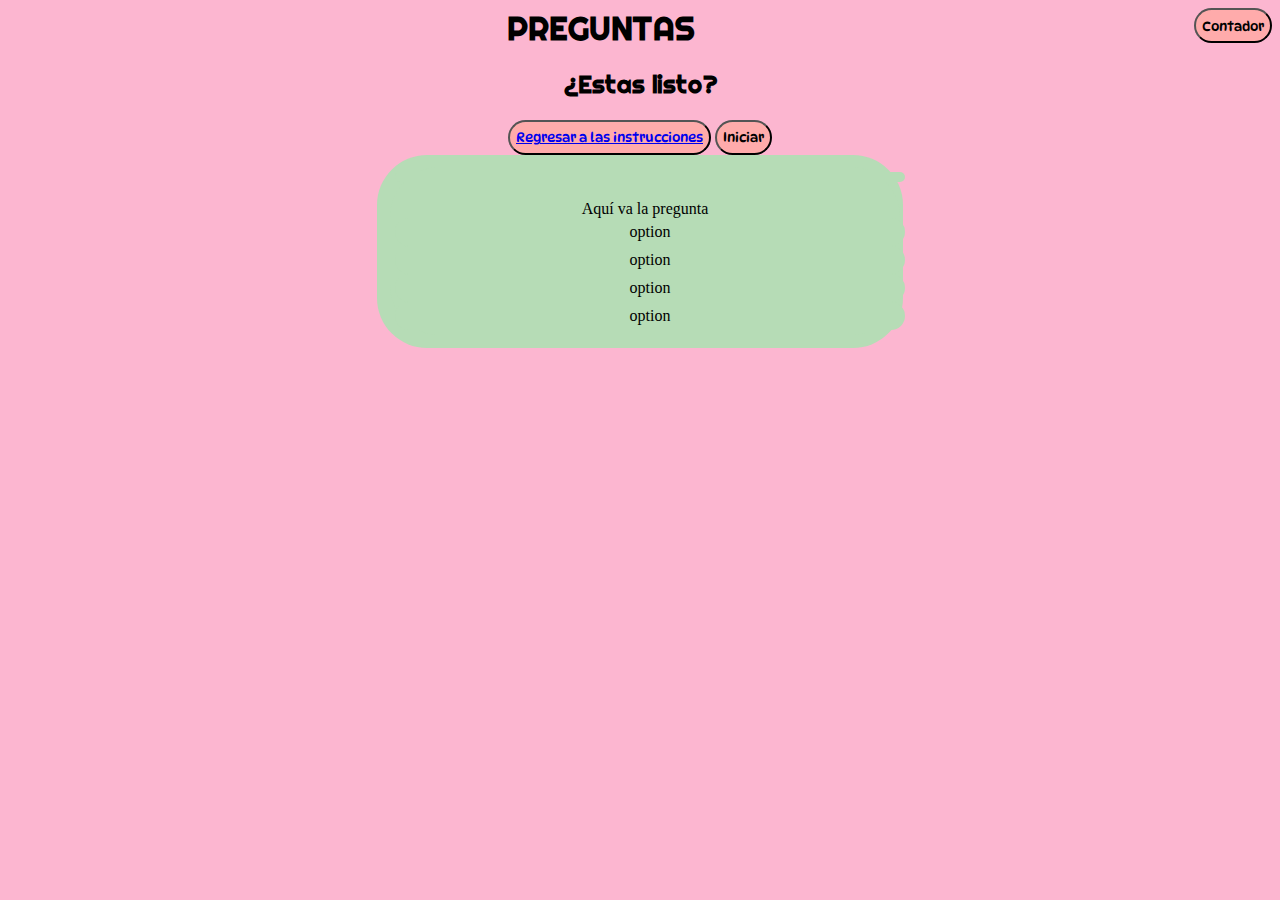
==== PF/preguntas.html @ 99cf6074 "Agrego proyecto" ====
<!DOCTYPE html>
<html>

	<head>
		<meta charset="utf-8">
		<meta name="viewport" content="width=device-width, initial-scale=1">
		<title>Preguntas</title>
		<link rel="stylesheet" type="text/css" href="preguntas.css">
	</head>

	<body>

		<!--Aqui estoy colocando el encabezado del juego de preguntas con su respectivo contador-->
		<header>
			<button class="contador">Contador</button>
			<h1>PREGUNTAS</h1>
		</header>

		<!--Aquie estoy agregando las opciones de poder regresar a las opciones o seguir adelante con el juego-->
		<h2>¿Estas listo?</h2>
		<button><a href="index.html">Regresar a las instrucciones</a></button>
		<button>Iniciar</button>

		<!--Estoy por medio de divs definiendo las preguntas con sus respectivas opciones-->
		<div>
			<div id=" tablero-de-juego ">
				<div id=" encabezado "></div>
					<br>
					<span id=" pregunta "> Aquí va la pregunta </span>
					<br>
					<div div class=" opcion " id="option1" onclick="selector(0)">
						option
					</div>
					<div class=" opcion " id="option2" onclick="selector(1)">
						option
					</div>
					<div div class=" opcion " id="option3"  onclick="selector(2)">
						option
					</div>
					<div div class=" opcion " id="option4" onclick=" selector(3)">
						option
					</div>
				</div>
			</div>
		</body>
	</html>
---- PF/preguntas.css ----
/*Aqui importo una familia de fuentes desde la nube de google, asi pudiendo usar diferentes fuentes a la hora de desarrollar la pagina*/
@import url('https://fonts.googleapis.com/css2?family=Caveat&family=DynaPuff:wght@500&family=Indie+Flower&family=Righteous&display=swap');

/*Aqui estoy en el body centrandolo todo desde el mismo y generando una fuente y un color de fondo para todo*/
body {
	text-align: center;
	background-color: #FCB6D0;
	font-family: Caveat;
}

/*Aqui defino los atributos del contador*/
.contador {
	float: right;
}

/*Aqui defino los atributos del titulo principal de la pagina*/
h1 {
	font-family: Righteous;
	margin: 0 auto;
}

/*Aqui defino los atributos de los botones de interaccion con los que el usuario podra iniciar o mirar las reglas*/
button {
	font-family: DynaPuff;
	background-color: #FFABAB;
	width: auto;
	height: 35px;
	border-radius: 40px;
	text-decoration: none;
	color: #000;
	outline: none;
}

/*Aqui defino los atributos para los divs que reflejan las preguntas*/
div {
	background-color: #B6DCB6;
	text-align: center;
	font-family: fantasy;
	width: auto;
	margin: 0 auto;
	border-radius: 50px;
	width: 500px;
	padding: 1%;
}

/*Aqui defino los atributos para las respuestas de cada pregunta*/
li {
	list-style: none;
	font-family: Caveat;
	margin: 0 auto;
	font-size: 200%;
	text-align: center;
}

/*Aqui defino las caracteristicas de cada pregunta en general*/
h2 {
	text-align: center;
	font-family: Righteous;
}
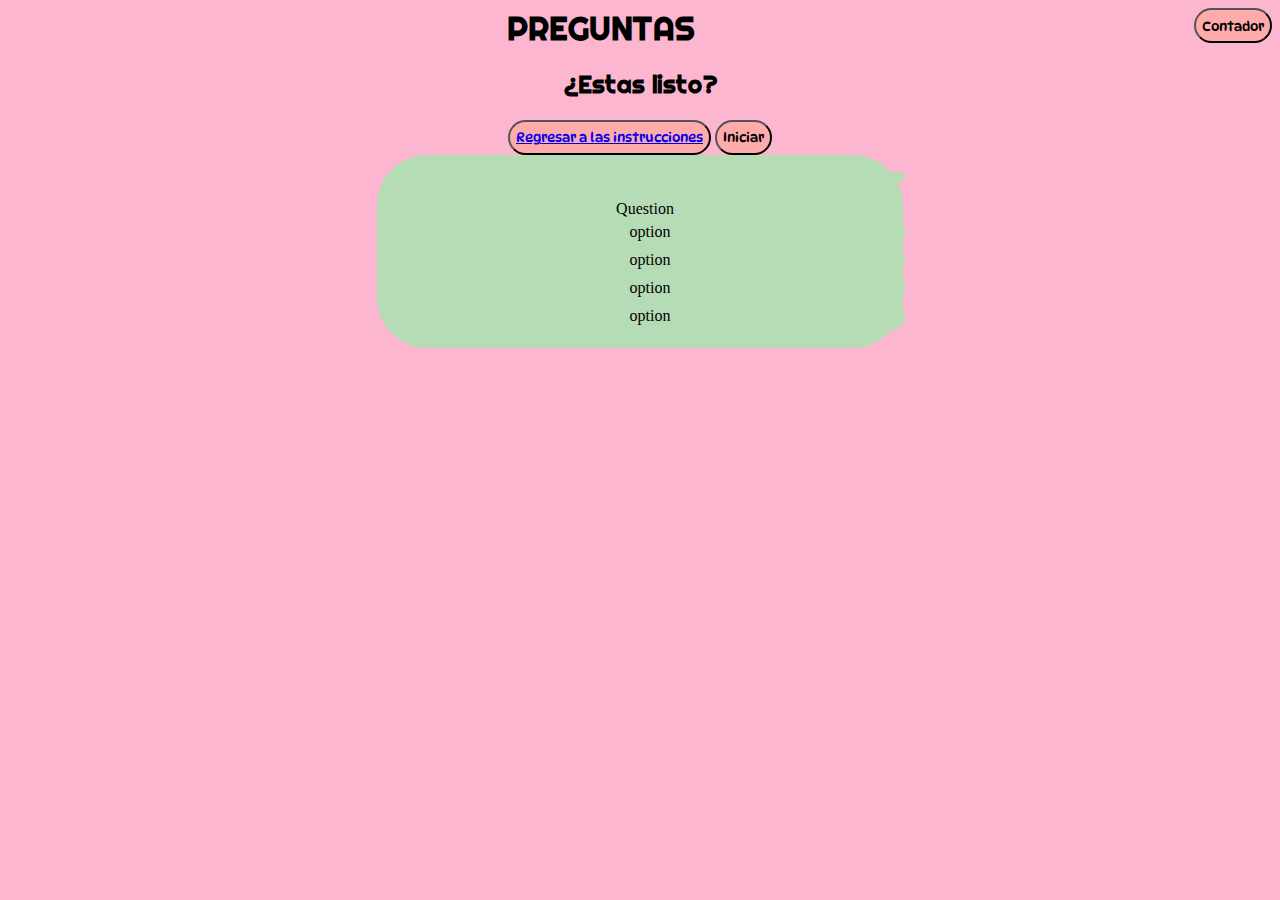
==== commit edc7c100: "Dejo el loguin totalmente funcional" ====
--- a/PF/preguntas.html
+++ b/PF/preguntas.html
@@ -6,6 +6,7 @@
 		<meta name="viewport" content="width=device-width, initial-scale=1">
 		<title>Preguntas</title>
 		<link rel="stylesheet" type="text/css" href="preguntas.css">
+		<script src="preguntas.js"></script>
 	</head>
 
 	<body>
@@ -23,23 +24,15 @@
 
 		<!--Estoy por medio de divs definiendo las preguntas con sus respectivas opciones-->
 		<div>
-			<div id=" tablero-de-juego ">
-				<div id=" encabezado "></div>
+			<div id="footer">
+				<div id="header"></div>
 					<br>
-					<span id=" pregunta "> Aquí va la pregunta </span>
+					<span id="uestion">Question</span>
 					<br>
-					<div div class=" opcion " id="option1" onclick="selector(0)">
-						option
-					</div>
-					<div class=" opcion " id="option2" onclick="selector(1)">
-						option
-					</div>
-					<div div class=" opcion " id="option3"  onclick="selector(2)">
-						option
-					</div>
-					<div div class=" opcion " id="option4" onclick=" selector(3)">
-						option
-					</div>
+					<div class="option" id="option1" onclick="selector(0)">option</div>
+					<div class="option" id="option2" onclick="selector(1)">option</div>
+					<div class="option" id="option3"  onclick="selector(2)">option</div>
+					<div class="option" id="option4" onclick=" selector(3)">option</div>
 				</div>
 			</div>
 		</body>
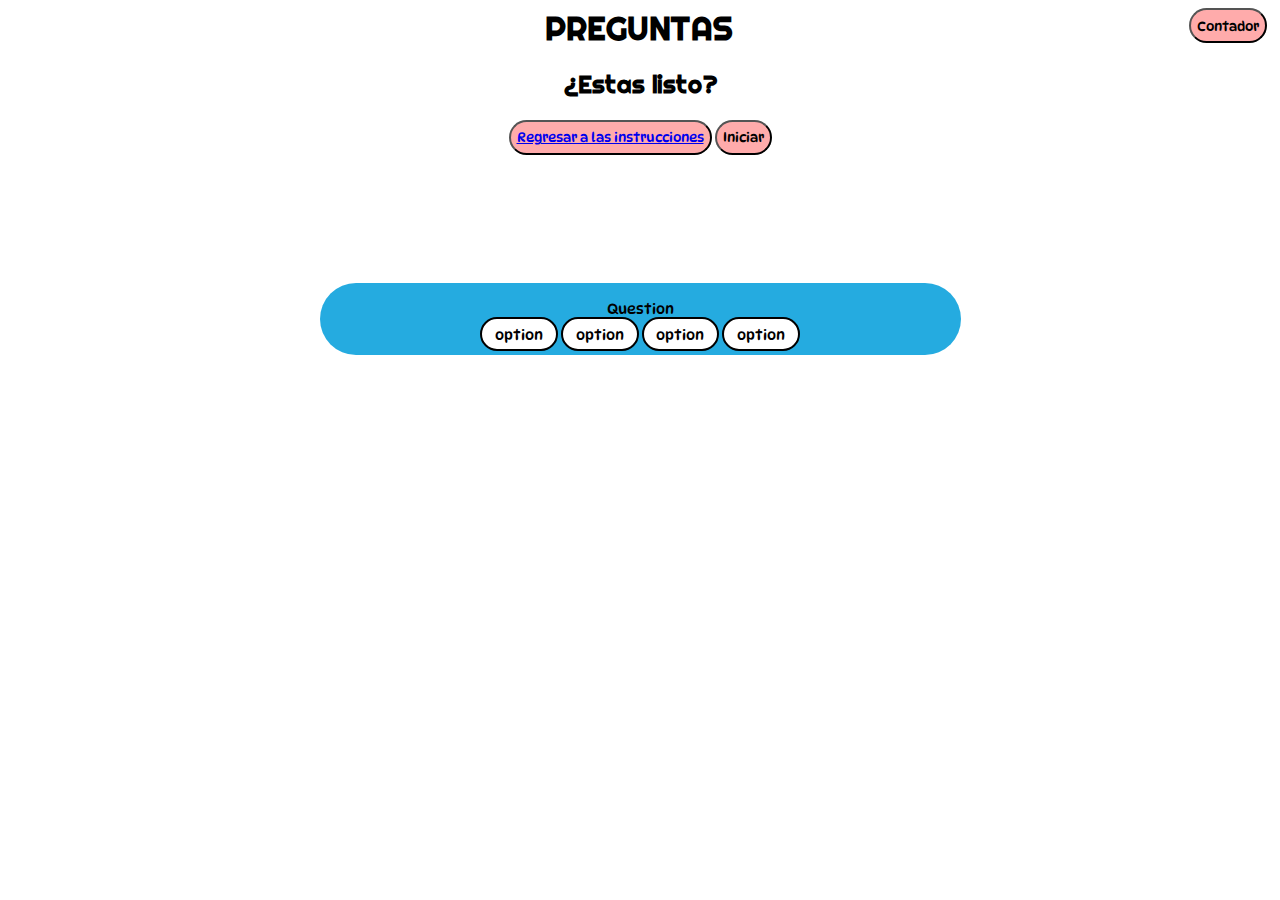
==== commit 25fcd3c0: "empiezo trabajo con las preguntas" ====
--- a/PF/preguntas.html
+++ b/PF/preguntas.html
@@ -24,15 +24,15 @@
 
 		<!--Estoy por medio de divs definiendo las preguntas con sus respectivas opciones-->
 		<div>
-			<div id="footer">
+			<div class="flexbox-container" id="footer">
 				<div id="header"></div>
 					<br>
-					<span id="uestion">Question</span>
+					<span id="question">Question</span>
 					<br>
-					<div class="option" id="option1" onclick="selector(0)">option</div>
-					<div class="option" id="option2" onclick="selector(1)">option</div>
-					<div class="option" id="option3"  onclick="selector(2)">option</div>
-					<div class="option" id="option4" onclick=" selector(3)">option</div>
+					<div class="btn" id="option1" onclick="selector(0)">option</div>
+					<div class="btn" id="option2" onclick="selector(1)">option</div>
+					<div class="btn" id="option3"  onclick="selector(2)">option</div>
+					<div class="btn" id="option4" onclick=" selector(3)">option</div>
 				</div>
 			</div>
 		</body>
--- a/PF/preguntas.css
+++ b/PF/preguntas.css
@@ -3,20 +3,25 @@
 
 /*Aqui estoy en el body centrandolo todo desde el mismo y generando una fuente y un color de fondo para todo*/
 body {
+	justify-content: center;
+	align-items: center;
 	text-align: center;
-	background-color: #FCB6D0;
-	font-family: Caveat;
+	margin-inline: 0%;
+	background-color: #ffffff;
+	font-family: DynaPuff;
 }
 
 /*Aqui defino los atributos del contador*/
 .contador {
 	float: right;
+	margin-right: 1%;
 }
 
 /*Aqui defino los atributos del titulo principal de la pagina*/
 h1 {
 	font-family: Righteous;
 	margin: 0 auto;
+	margin-left: 7%;
 }
 
 /*Aqui defino los atributos de los botones de interaccion con los que el usuario podra iniciar o mirar las reglas*/
@@ -32,28 +37,82 @@
 }
 
 /*Aqui defino los atributos para los divs que reflejan las preguntas*/
-div {
-	background-color: #B6DCB6;
-	text-align: center;
-	font-family: fantasy;
-	width: auto;
-	margin: 0 auto;
-	border-radius: 50px;
-	width: 500px;
-	padding: 1%;
-}
+.flexbox-container{
+		width: 50%;
+		padding: 10%;
+		font-size: 90%;
+		background-color: #25abe0;
+		font-family: DynaPuff;
+		height: auto;
+		border-radius: 40px;
+		text-decoration: none;
+		margin: 0 auto;
+		padding: 0.04%;
+		margin-top: 10%;
+	  }
 
-/*Aqui defino los atributos para las respuestas de cada pregunta*/
+/*Aqui defino los atributos para las respuestas de cada pregunta
 li {
 	list-style: none;
 	font-family: Caveat;
 	margin: 0 auto;
 	font-size: 200%;
 	text-align: center;
-}
+}*/
 
 /*Aqui defino las caracteristicas de cada pregunta en general*/
 h2 {
 	text-align: center;
 	font-family: Righteous;
-}+}
+
+.btn {
+	background: #fff;
+	/* color de fondo */
+	color: #000;
+	/* color de fuente */
+	border: 2px solid #000;
+	/* tamaño y color de borde */
+	padding: 1% 2%;
+	border-radius: 30px;
+	/* redondear bordes */
+	position: relative;
+	z-index: 1;
+	overflow: hidden;
+	display: inline-block;
+	font-family: DynaPuff;
+	/*Posicionamiento*/
+  }
+  
+  .btn:before,
+  .btn:after {
+	content: "";
+	z-index: -1;
+	position: absolute;
+	width: 50%;
+	height: 100%;
+	top: 0;
+	left: -50%;
+	background-color: #f7b733;
+	/* color de fondo hover */
+	-webkit-transition: all 0.3s ease-in-out;
+	-o-transition: all 0.3s ease-in-out;
+	transition: all 0.3s ease-in-out;
+  }
+  
+  .btn:after {
+	left: 100%;
+  }
+  
+  .btn:hover {
+	color: #000f;
+	/* color de fuente hover */
+  }
+  
+  .btn:hover:before {
+	left: 0;
+  }
+  
+  .btn:hover:after {
+	left: 50%;
+  }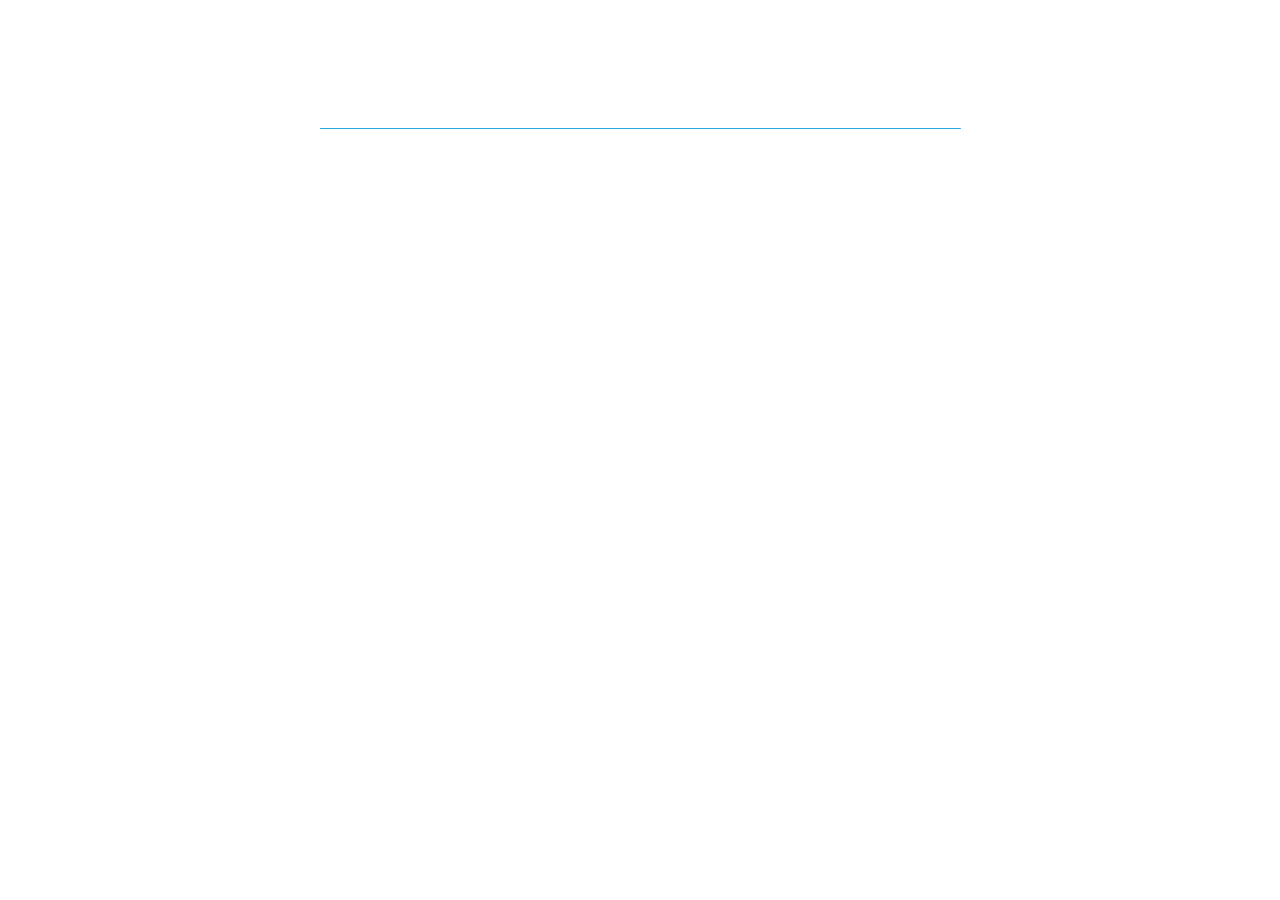
==== commit cfa8bcd7: "estoy jodido" ====
--- a/PF/preguntas.html
+++ b/PF/preguntas.html
@@ -6,34 +6,44 @@
 		<meta name="viewport" content="width=device-width, initial-scale=1">
 		<title>Preguntas</title>
 		<link rel="stylesheet" type="text/css" href="preguntas.css">
-		<script src="preguntas.js"></script>
 	</head>
 
 	<body>
+			<div class="flexbox-container" id="footer">
+				<div id="questions"></div>
+				<div id="answers"></div>
+		    </div>
+			<div id="questions"></div>
+			<div id="answers"></div>
 
-		<!--Aqui estoy colocando el encabezado del juego de preguntas con su respectivo contador-->
-		<header>
-			<button class="contador">Contador</button>
-			<h1>PREGUNTAS</h1>
-		</header>
 
-		<!--Aquie estoy agregando las opciones de poder regresar a las opciones o seguir adelante con el juego-->
-		<h2>¿Estas listo?</h2>
-		<button><a href="index.html">Regresar a las instrucciones</a></button>
-		<button>Iniciar</button>
+		<script>
+            var questions =  [
+				"Estas tres ciudades se localizan en las costas del mar Caribe: ",
+				""
+			]
+            var answer = [
+				"Tumacoí, Buenaventura y Nuquí.", "Santa Marta, Barranquilla y Cartagena.", "Cali, Medellín y Pasto."
+			]
 
-		<!--Estoy por medio de divs definiendo las preguntas con sus respectivas opciones-->
-		<div>
-			<div class="flexbox-container" id="footer">
-				<div id="header"></div>
-					<br>
-					<span id="question">Question</span>
-					<br>
-					<div class="btn" id="option1" onclick="selector(0)">option</div>
-					<div class="btn" id="option2" onclick="selector(1)">option</div>
-					<div class="btn" id="option3"  onclick="selector(2)">option</div>
-					<div class="btn" id="option4" onclick=" selector(3)">option</div>
-				</div>
-			</div>
-		</body>
-	</html>+			var randoma = Math.floor(Math.random()*questions.length);
+
+			var variables = answers[randoma];
+
+			var position = [0, 1, 2, 3];
+			var ordenanswers = [];
+
+			var randomposition = Math.floor(Math.random()*positions.length);
+
+
+
+			var answertxt="";
+			for (i in variables) {
+				answertxt += 'input type="radio"><label>'+variables[i]+'</label></input>';
+			}
+
+			document.getElementById("answers").innerHTML = answerstxt;
+			document.getElementById("questions").innerHTML = questions[randomm]
+		</script>
+	</body>
+</html>--- a/PF/preguntas.css
+++ b/PF/preguntas.css
@@ -66,7 +66,12 @@
 	font-family: Righteous;
 }
 
+.question {
+	margin-block: 4%;
+}
+
 .btn {
+	margin-bottom: 3%;
 	background: #fff;
 	/* color de fondo */
 	color: #000;
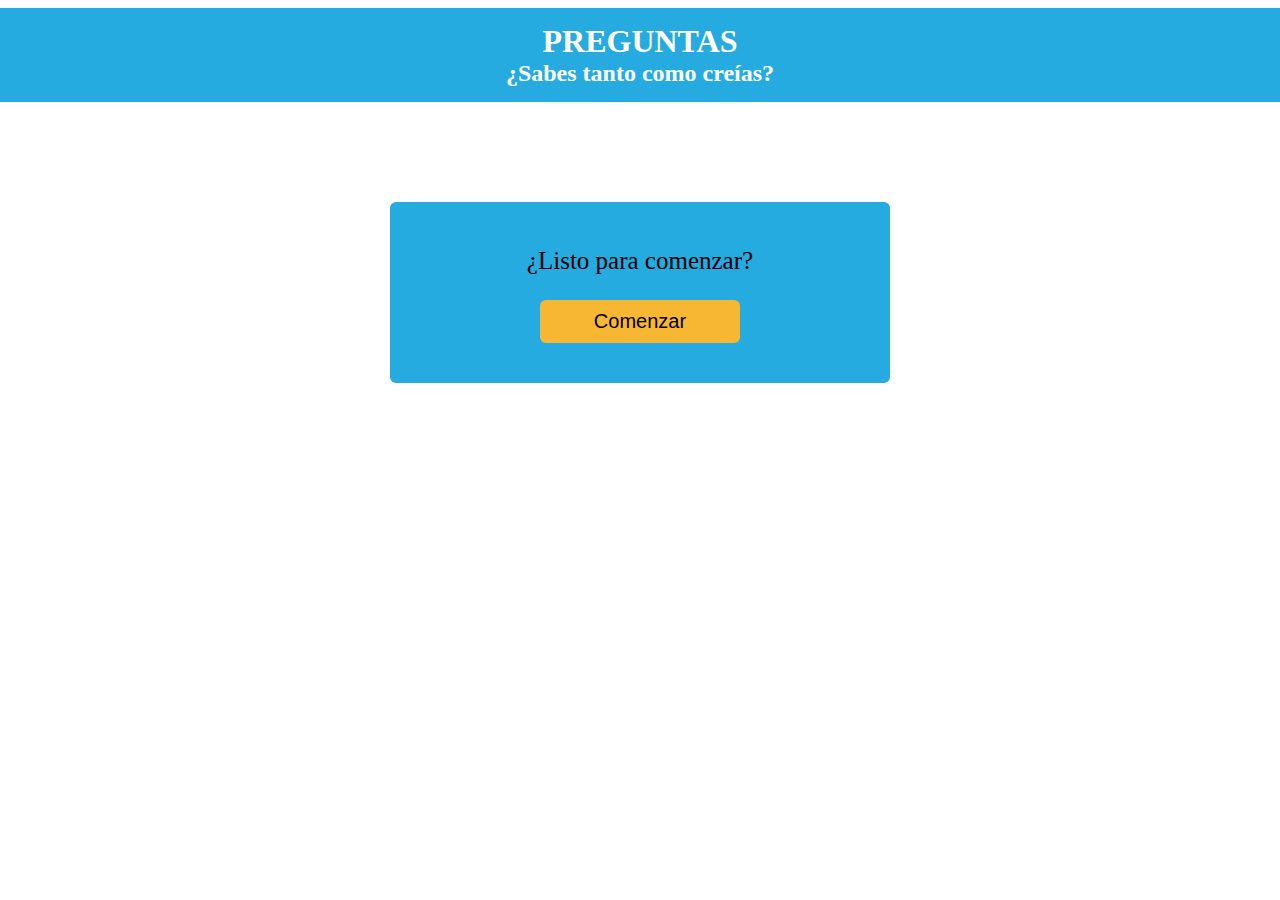
==== commit bf6b998c: "gane" ====
--- a/PF/preguntas.html
+++ b/PF/preguntas.html
@@ -1,49 +1,38 @@
 <!DOCTYPE html>
 <html>
-
-	<head>
-		<meta charset="utf-8">
-		<meta name="viewport" content="width=device-width, initial-scale=1">
-		<title>Preguntas</title>
-		<link rel="stylesheet" type="text/css" href="preguntas.css">
-	</head>
-
-	<body>
-			<div class="flexbox-container" id="footer">
-				<div id="questions"></div>
-				<div id="answers"></div>
-		    </div>
-			<div id="questions"></div>
-			<div id="answers"></div>
-
-
-		<script>
-            var questions =  [
-				"Estas tres ciudades se localizan en las costas del mar Caribe: ",
-				""
-			]
-            var answer = [
-				"Tumacoí, Buenaventura y Nuquí.", "Santa Marta, Barranquilla y Cartagena.", "Cali, Medellín y Pasto."
-			]
-
-			var randoma = Math.floor(Math.random()*questions.length);
-
-			var variables = answers[randoma];
-
-			var position = [0, 1, 2, 3];
-			var ordenanswers = [];
-
-			var randomposition = Math.floor(Math.random()*positions.length);
-
-
-
-			var answertxt="";
-			for (i in variables) {
-				answertxt += 'input type="radio"><label>'+variables[i]+'</label></input>';
-			}
-
-			document.getElementById("answers").innerHTML = answerstxt;
-			document.getElementById("questions").innerHTML = questions[randomm]
-		</script>
-	</body>
+  <head>
+    <title>PREGUNTAS</title>
+    <meta charset="utf-8">
+    <link href="preguntas.css" type="text/css" rel="stylesheet">
+    <script src="jquery-2.2.0.min.js"></script>
+    <script src="underscore-1.8.3.min.js"></script>
+    <script src="preguntas.js"></script>
+  </head>
+  <body>
+    <header>
+      <div class="title">
+        <h1>PREGUNTAS</h1>
+        <h2>¿Sabes tanto como creías?</h2>
+      </div>
+      <div class="countdown"><span class="time_left">12s</span></div>
+      <div class="points"><span class="points">0 points</span></div>
+    </header>
+    <div class="start">
+      <div class="card">
+        <p>¿Listo para comenzar?</p>
+        <button class="start">Comenzar</button>
+      </div>
+    </div>
+    <div class="play">
+      <div class="questions"></div>
+    </div>
+    <div class="finish card">
+      <p class="times_up">¡Se acabó el tiempo!</p>
+      <p>Has obtenido</p>
+      <p class="final_points">8 puntos</p>
+      <div class="play_again">
+        <button>Volver a jugar</button>
+      </div>
+    </div>
+  </body>
 </html>--- a/PF/preguntas.css
+++ b/PF/preguntas.css
@@ -1,123 +1,132 @@
-/*Aqui importo una familia de fuentes desde la nube de google, asi pudiendo usar diferentes fuentes a la hora de desarrollar la pagina*/
-@import url('https://fonts.googleapis.com/css2?family=Caveat&family=DynaPuff:wght@500&family=Indie+Flower&family=Righteous&display=swap');
-
-/*Aqui estoy en el body centrandolo todo desde el mismo y generando una fuente y un color de fondo para todo*/
 body {
-	justify-content: center;
-	align-items: center;
-	text-align: center;
 	margin-inline: 0%;
 	background-color: #ffffff;
 	font-family: DynaPuff;
 }
 
-/*Aqui defino los atributos del contador*/
-.contador {
-	float: right;
-	margin-right: 1%;
+* {
+	box-sizing: border-box;
 }
 
-/*Aqui defino los atributos del titulo principal de la pagina*/
-h1 {
-	font-family: Righteous;
-	margin: 0 auto;
-	margin-left: 7%;
+button {
+	border: none;
+	border-radius: 6px;
+	padding: 10px 20px;
+	font-size: 20px;
+	color: #fff;
+	background-color: #f7b733;
 }
 
-/*Aqui defino los atributos de los botones de interaccion con los que el usuario podra iniciar o mirar las reglas*/
-button {
-	font-family: DynaPuff;
-	background-color: #FFABAB;
-	width: auto;
-	height: 35px;
-	border-radius: 40px;
-	text-decoration: none;
-	color: #000;
-	outline: none;
+header .title {
+	background-color: #25abe0;
+	color: #fff;
+	text-align: center;
+	padding: 15px;
 }
 
-/*Aqui defino los atributos para los divs que reflejan las preguntas*/
-.flexbox-container{
-		width: 50%;
-		padding: 10%;
-		font-size: 90%;
-		background-color: #25abe0;
-		font-family: DynaPuff;
-		height: auto;
-		border-radius: 40px;
-		text-decoration: none;
-		margin: 0 auto;
-		padding: 0.04%;
-		margin-top: 10%;
-	  }
-
-/*Aqui defino los atributos para las respuestas de cada pregunta
-li {
-	list-style: none;
-	font-family: Caveat;
-	margin: 0 auto;
-	font-size: 200%;
-	text-align: center;
-}*/
-
-/*Aqui defino las caracteristicas de cada pregunta en general*/
-h2 {
-	text-align: center;
-	font-family: Righteous;
+header h1, header h2 {
+	margin: 0;
 }
 
-.question {
-	margin-block: 4%;
+header div.countdown {
+	float: right;
 }
 
-.btn {
-	margin-bottom: 3%;
-	background: #fff;
-	/* color de fondo */
-	color: #000;
-	/* color de fuente */
-	border: 2px solid #000;
-	/* tamaño y color de borde */
-	padding: 1% 2%;
-	border-radius: 30px;
-	/* redondear bordes */
-	position: relative;
-	z-index: 1;
-	overflow: hidden;
-	display: inline-block;
-	font-family: DynaPuff;
-	/*Posicionamiento*/
-  }
-  
-  .btn:before,
-  .btn:after {
-	content: "";
-	z-index: -1;
-	position: absolute;
-	width: 50%;
-	height: 100%;
-	top: 0;
-	left: -50%;
+header div.points {
+	float: left;
+	-webkit-transition: color 0.5s;
+    transition: color 0.5s;
+}
+
+header div.points.animate.right {
+	color: #34db34;
+}
+
+header div.points.animate.wrong {
+	color: #bf0000;
+}
+
+header div.countdown, header div.points {
+	font-weight: bold;
+	margin: 10px;
+	color: #fff;
+	padding: 0px;
+	font-size: 26px;
+}
+
+.card {
+	background-color: rgb(25, 205, 25);
+	width: 500px;
+	background-color: #25abe0;
+	margin: 100px auto 30px auto;
+	border-radius: 6px;
+	text-align: center;
+	padding: 20px;
+}
+
+div.start .card {
+	display: block;
+}
+
+div.start .card p, .question.card span.question {
+	font-size: 25px;
+}
+
+.card.question {
+	display: none;
+}
+
+.card.question.active {
+	display: block;
+}
+
+.card.question .options {
+	padding: 0;
+	list-style: none;
+	margin-top: 35px;
+}
+
+.card.question .options > li {
+	margin: 10px 80px;
+}
+
+.card.question .options > li label {
+	background-color: #ffffff;
+	display: block;
+	padding: 10px;
+	border-radius: 20px;
+}
+
+.card.question .options > li label:hover {
 	background-color: #f7b733;
-	/* color de fondo hover */
-	-webkit-transition: all 0.3s ease-in-out;
-	-o-transition: all 0.3s ease-in-out;
-	transition: all 0.3s ease-in-out;
-  }
-  
-  .btn:after {
-	left: 100%;
-  }
-  
-  .btn:hover {
-	color: #000f;
-	/* color de fuente hover */
-  }
-  
-  .btn:hover:before {
-	left: 0;
-  }
-  
-  .btn:hover:after {
-	left: 50%;
-  }+}
+
+.card.question .options > li input:checked + label {
+	background-color: #4D8E8C !important;
+	color: rgb(35, 35, 181);
+}
+
+.card.question .options > li input {
+	opacity: 0;
+	display: none;
+}
+
+.finish {
+	display: none;
+}
+
+.card.finish p {
+	font-size: 22px;
+}
+
+.card.finish .final_points {
+	font-size: 40px;
+	font-weight: bolder;
+}
+
+.play_again,
+button.start {
+	width: 200px;
+	margin: 0 auto 20px auto;
+	color: #000
+}